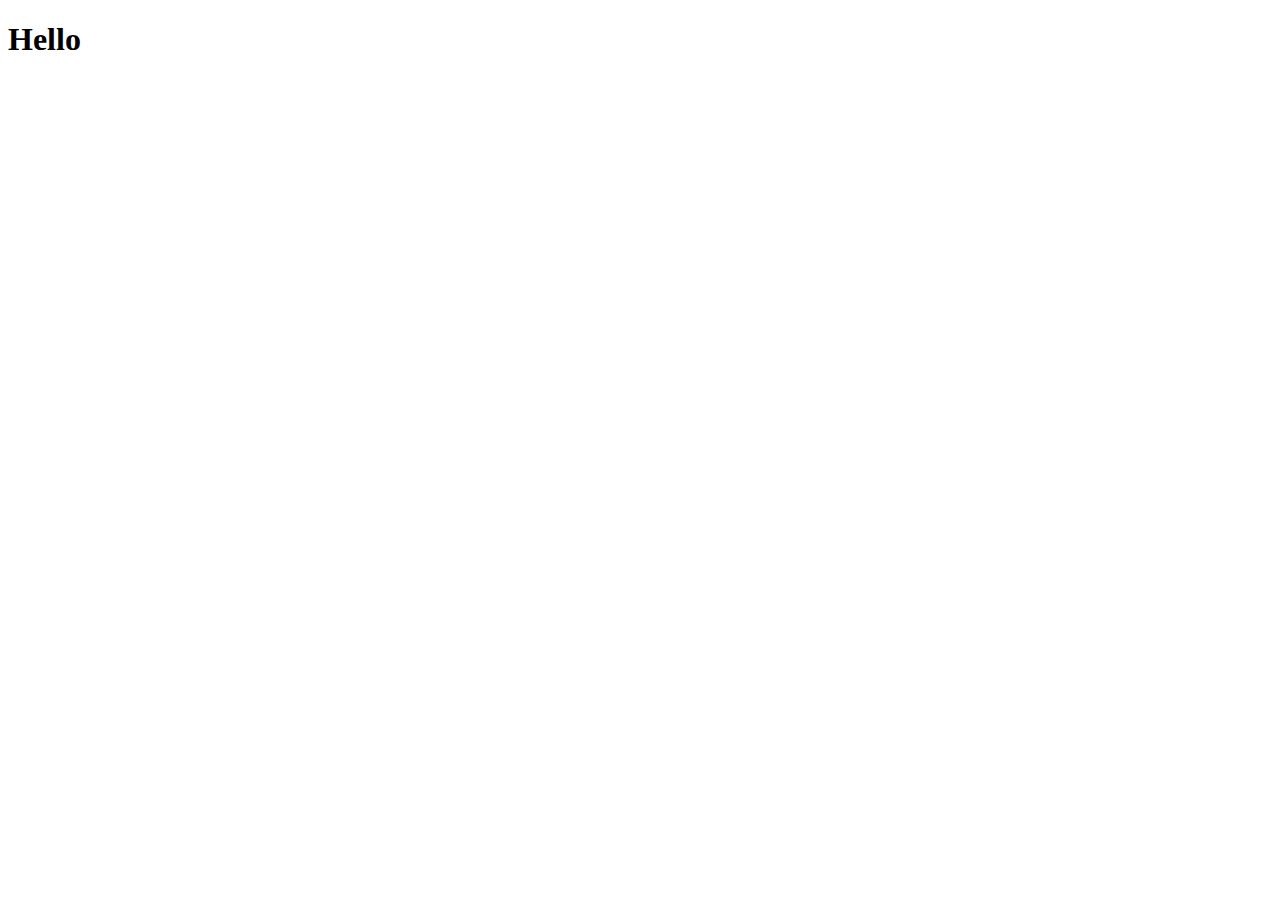
==== index.html @ e1eeb8ab "start project" ====
<!DOCTYPE html>
<html lang="en">
<head>
    <meta charset="UTF-8">
    <meta name="viewport" content="width=device-width, initial-scale=1.0">
    <title>Registration</title>
    <link rel="stylesheet" href="https://cdnjs.cloudflare.com/ajax/libs/modern-normalize/1.0.0/modern-normalize.min.css"
        integrity="sha512-ISS7cAi1PEhQ8jnbJpJZMd29NlhNj4AWYyLOSp2CE/CsHxTCu+r+t0D2yoJudVrd0/8fTVPUVDzY5Tvli75u/g=="
        crossorigin="anonymous" />
    <link
        href="https://fonts.googleapis.com/css2?family=Raleway:wght@700&family=Roboto:wght@400;500;700;900&display=swap"
        rel="stylesheet">
    <link rel="stylesheet" href="./css/main.min.css">
</head>
<body>
<h1>Hello</h1>
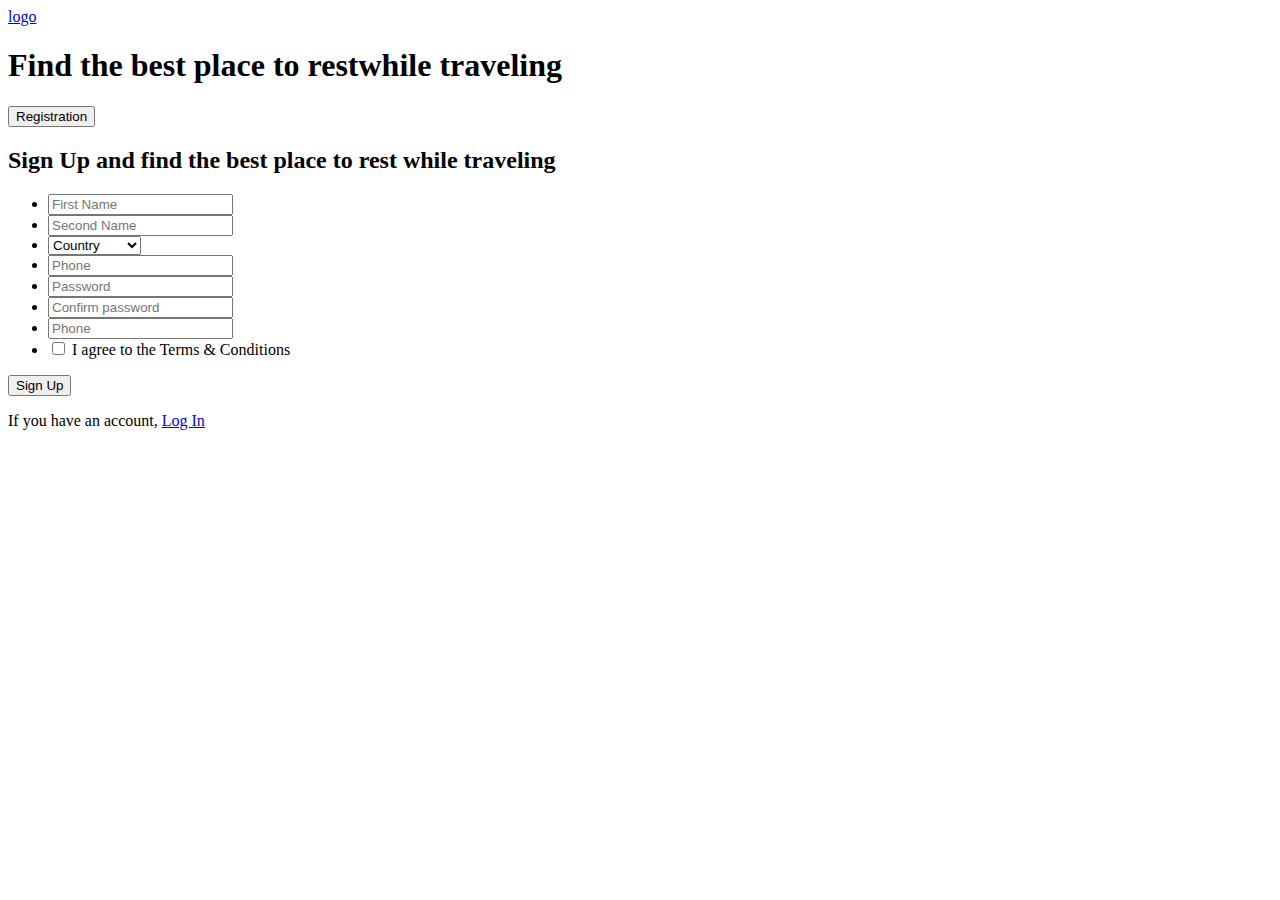
==== commit 16f6fd96: "ver.1 - html" ====
--- a/index.html
+++ b/index.html
@@ -1,16 +1,87 @@
 <!DOCTYPE html>
 <html lang="en">
-<head>
-    <meta charset="UTF-8">
-    <meta name="viewport" content="width=device-width, initial-scale=1.0">
+  <head>
+    <meta charset="UTF-8" />
+    <meta name="viewport" content="width=device-width, initial-scale=1.0" />
     <title>Registration</title>
-    <link rel="stylesheet" href="https://cdnjs.cloudflare.com/ajax/libs/modern-normalize/1.0.0/modern-normalize.min.css"
-        integrity="sha512-ISS7cAi1PEhQ8jnbJpJZMd29NlhNj4AWYyLOSp2CE/CsHxTCu+r+t0D2yoJudVrd0/8fTVPUVDzY5Tvli75u/g=="
-        crossorigin="anonymous" />
     <link
-        href="https://fonts.googleapis.com/css2?family=Raleway:wght@700&family=Roboto:wght@400;500;700;900&display=swap"
-        rel="stylesheet">
-    <link rel="stylesheet" href="./css/main.min.css">
-</head>
-<body>
-<h1>Hello</h1>+      rel="stylesheet"
+      href="https://cdnjs.cloudflare.com/ajax/libs/modern-normalize/1.0.0/modern-normalize.min.css"
+      integrity="sha512-ISS7cAi1PEhQ8jnbJpJZMd29NlhNj4AWYyLOSp2CE/CsHxTCu+r+t0D2yoJudVrd0/8fTVPUVDzY5Tvli75u/g=="
+      crossorigin="anonymous"
+    />
+    <link
+      href="https://fonts.googleapis.com/css2?family=Raleway:wght@700&family=Roboto:wght@400;500;700;900&display=swap"
+      rel="stylesheet"
+    />
+    <link rel="stylesheet" href="./css/main.min.css" />
+  </head>
+  <body>
+    <section class="section__welcome">
+      <div class="container__welcome">
+        <a class="welcome__logo link" href="./index.html">logo</a>
+        <h1>Find the <span class="span">best place to rest</span>while traveling</h1>
+        <button data-modal-open class="banner-button" type="button">Registration</button>
+      </div>
+    </section>
+    <section class="section__form">
+      <div class="container__form">
+        <h2><span class="span">Sign Up</span> and find the best place to rest while traveling</h2>
+        <form class="form" autocomplete="off">
+          <ul class="list form__list">
+            <li class="item form__item">
+              <label class="form__label" for="input-name"></label>
+              <input class="form__input" type="text" placeholder="First Name" id="input-text" name="title" />
+            </li>
+            <li class="item form__item">
+              <label class="form__label" for="input-name"></label>
+              <input class="form__input" type="text" placeholder="Second Name" id="input-text" name="title" />
+            </li>
+            <li class="item form__item">
+              <label class="form__label" for="input-select"></label>
+              <select id="form-category" class="form__input select" id="input-select" size="1" name="category">
+                <option class="select__option">Country</option>
+                <option class="select__option">Afghanistan</option>
+                <option class="select__option">Albania</option>
+                <option class="select__option">Algeria</option>
+                <option class="select__option">Andorra</option>
+
+              </select>
+            </li>
+            <li class="item form__item">
+              <label class="form__label" for="input-tel"></label>
+              <input class="form__input" type="tel" placeholder="Phone" for="input-tel" name="phone" />
+            </li>
+            <li class="item form__item">
+              <label class="form__label" for="input-password"></label>
+              <input class="form__input" type="password" placeholder="Password" for="input-password" name="password" />
+            </li>
+            <li class="item form__item">
+              <label class="form__label" for="input-password"></label>
+              <input
+                class="form__input"
+                type="password"
+                placeholder="Confirm password"
+                for="input-password"
+                name="password"
+              />
+            </li>
+            <li class="item form__item">
+              <label class="form__label" for="input-email"></label>
+              <input class="form__input" type="email" placeholder="Phone" for="input-email" name="email" />
+            </li>
+            <li class="item form__item">
+              <input class="form__input" type="checkbox" placeholder="Phone" for="input-checkbox" name="checkbox" />
+              <label class="form__label" for="input-checkbox">I agree to the Terms & Conditions</label>
+            </li>
+          </ul>
+          <button class="button-submit" type="submit" data-action="submit">Sign Up</button>
+        </form>
+        <p>
+          If you have an account,
+          <a class="header-logo link" href="./index.html">Log In</a>
+        </p>
+      </div>
+    </section>
+  </body>
+</html>
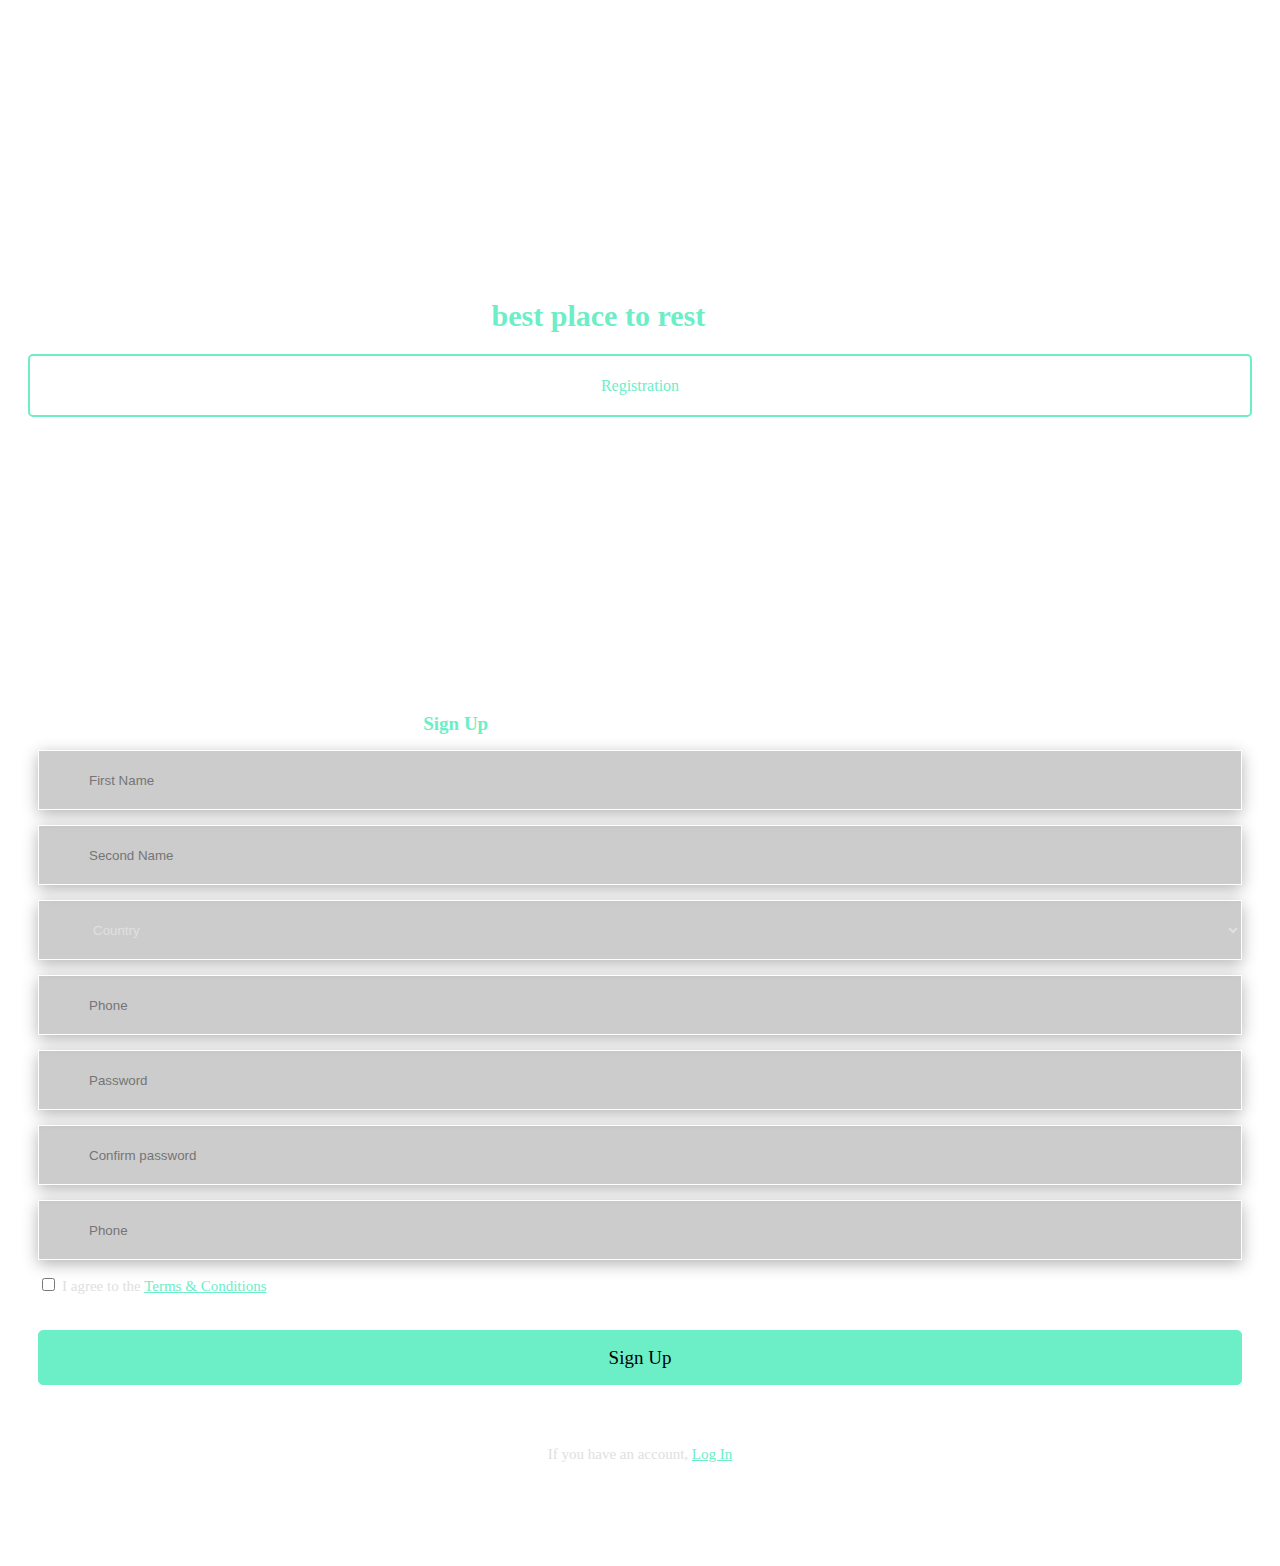
==== commit 17130bef: "ver.2.1 - CSS" ====
--- a/index.html
+++ b/index.html
@@ -10,76 +10,76 @@
       integrity="sha512-ISS7cAi1PEhQ8jnbJpJZMd29NlhNj4AWYyLOSp2CE/CsHxTCu+r+t0D2yoJudVrd0/8fTVPUVDzY5Tvli75u/g=="
       crossorigin="anonymous"
     />
-    <link
-      href="https://fonts.googleapis.com/css2?family=Raleway:wght@700&family=Roboto:wght@400;500;700;900&display=swap"
-      rel="stylesheet"
-    />
     <link rel="stylesheet" href="./css/main.min.css" />
+    <!-- <link rel="stylesheet" href="./css/main.css"> -->
   </head>
   <body>
-    <section class="section__welcome">
-      <div class="container__welcome">
-        <a class="welcome__logo link" href="./index.html">logo</a>
-        <h1>Find the <span class="span">best place to rest</span>while traveling</h1>
-        <button data-modal-open class="banner-button" type="button">Registration</button>
+    <section class="section section__registr">
+      <div class="container__registr">
+        <h1 class="registr__title">Find the <span class="span">best place to rest </span>while traveling</h1>
+        <div class="registr__button-box">
+        <button data-modal-open class="registr__button" type="button">Registration</button>
+        </div>
       </div>
     </section>
     <section class="section__form">
       <div class="container__form">
-        <h2><span class="span">Sign Up</span> and find the best place to rest while traveling</h2>
+        <h2 class="form__title"><span class="span">Sign Up</span> and find the best place to rest while traveling</h2>
         <form class="form" autocomplete="off">
           <ul class="list form__list">
-            <li class="item form__item">
-              <label class="form__label" for="input-name"></label>
-              <input class="form__input" type="text" placeholder="First Name" id="input-text" name="title" />
+            <li class="item form__first-name">
+              <label class="form__label" for="input-firstName"></label>
+              <input class="form__input" type="text" placeholder="First Name" id="input-firstName" name="title" />
             </li>
-            <li class="item form__item">
-              <label class="form__label" for="input-name"></label>
-              <input class="form__input" type="text" placeholder="Second Name" id="input-text" name="title" />
+            <li class="item form__second-name">
+              <label class="form__label" for="input-secondName"></label>
+              <input class="form__input" type="text" placeholder="Second Name" id="input-secondName" name="title" />
             </li>
-            <li class="item form__item">
+            <li class="item form__select">
               <label class="form__label" for="input-select"></label>
-              <select id="form-category" class="form__input select" id="input-select" size="1" name="category">
-                <option class="select__option">Country</option>
+              <select class="form__input select" id="input-select" size="1" name="category">
+                <option class="select__option main">Country</option>
                 <option class="select__option">Afghanistan</option>
                 <option class="select__option">Albania</option>
                 <option class="select__option">Algeria</option>
                 <option class="select__option">Andorra</option>
-
               </select>
             </li>
-            <li class="item form__item">
+            <li class="item form__tel">
               <label class="form__label" for="input-tel"></label>
-              <input class="form__input" type="tel" placeholder="Phone" for="input-tel" name="phone" />
+              <input class="form__input" type="tel" placeholder="Phone" id="input-tel" name="tel" />
             </li>
-            <li class="item form__item">
+            <li class="item form__pass">
               <label class="form__label" for="input-password"></label>
-              <input class="form__input" type="password" placeholder="Password" for="input-password" name="password" />
+              <input class="form__input" type="password" placeholder="Password" id="input-password" name="password" />
             </li>
-            <li class="item form__item">
-              <label class="form__label" for="input-password"></label>
+            <li class="item form__pass-confirm">
+              <label class="form__label" for="input-confirmPassword"></label>
               <input
                 class="form__input"
                 type="password"
                 placeholder="Confirm password"
-                for="input-password"
+                id="input-confirmPassword"
                 name="password"
               />
             </li>
-            <li class="item form__item">
+            <li class="item form__email">
               <label class="form__label" for="input-email"></label>
-              <input class="form__input" type="email" placeholder="Phone" for="input-email" name="email" />
+              <input class="form__input" type="email" placeholder="Phone" id="input-email" name="email" />
             </li>
-            <li class="item form__item">
-              <input class="form__input" type="checkbox" placeholder="Phone" for="input-checkbox" name="checkbox" />
-              <label class="form__label" for="input-checkbox">I agree to the Terms & Conditions</label>
+            <li class="item form__checkbox">
+              <input class="" type="checkbox" id="input-checkbox" name="checkbox" />
+              <label class="form__label text" for="input-checkbox"
+                >I agree to the <a class="link" href="">Terms & Conditions</a></label
+              >
             </li>
           </ul>
-          <button class="button-submit" type="submit" data-action="submit">Sign Up</button>
+<div class="form__button-box">
+          <button class="form__button" type="submit" data-action="submit">Sign Up</button>
+          </div>
         </form>
-        <p>
-          If you have an account,
-          <a class="header-logo link" href="./index.html">Log In</a>
+        <p class="text">
+          If you have an account, <a class="link" href="">Log In</a>
         </p>
       </div>
     </section>
--- a/css/main.min.css
+++ b/css/main.min.css
@@ -0,0 +1,2 @@
+html{box-sizing:border-box}*,*::before,*::after{box-sizing:inherit}.link{text-decoration:none}button{cursor:pointer}img{display:block;max-width:100%;height:auto}.list{list-style:none}@font-face{font-family:Rubik-Light;src:url(../../fonts/Rubik-Light.ttf)}@font-face{font-family:Rubik-Medium;src:url(../../fonts/Rubik-Medium.ttf)}.span{color:#6ceec7}.registr__title{color:#fff;font-family:Rubik-Medium;font-style:normal;font-size:30px;line-height:36px;text-align:center}.registr__button{color:#6ceec7;font-family:Rubik-Medium;font-style:normal;font-size:16px;line-height:19px;text-align:center}.form__title{color:#fff;font-family:Rubik-Medium;font-style:normal;font-size:19px;line-height:23px;text-align:center}.form__input{color:#e0e0e0}.form__button{color:#000;font-family:Rubik-Medium;font-style:normal;font-size:19px;line-height:23px;text-align:center}.text{color:#e0e0e0;font-family:Rubik-Light;font-style:normal;font-size:15px;line-height:18px;text-align:center}.section__registr{background-image:url(/img/img-bgs/bg-1.jpg);background-size:cover;padding-top:240px;padding-bottom:215px;padding-left:20px;padding-right:20px;margin:0px}.registr__title{margin-top:0;margin-bottom:20px;margin-left:5px;margin-right:5px}.registr__title::before{display:block;content:"";background-size:cover;background-image:url(/img/logo.svg);width:120px;height:30px;margin:auto;margin-bottom:20px}.registr__button-box{display:flex;justify-content:center}.registr__button{background-color:inherit;padding-top:20px;padding-bottom:20px;width:100%;justify-content:center;border:2px solid #6ceec7;box-sizing:border-box;border-radius:5px}.registr__button:hover,.registr__button:focus{background-color:#6ceec7;color:#000}.section__form{background-image:url(/img/img-bgs/bg-2.jpg);background-size:cover;padding-top:80px;padding-bottom:80px;padding-left:30px;padding-right:30px;margin:0px}.form__title{margin:0;margin-bottom:15px}.form__list{margin:0;padding:0}.item{margin-top:15px;margin-bottom:15px;display:block}.form__input{background:rgba(0,0,0,0.2);border:1px solid #ffffff;box-shadow:0px 4px 15px rgba(0,0,0,0.3);width:100%;height:60px;padding-left:50px}.select__option{background-color:#fff;color:#5e5e5e}.form__button-box{display:flex;justify-content:center;margin-top:35px;margin-bottom:60px}.form__button{width:100%;background:#6ceec7;border-radius:5px;padding-top:15px;padding-bottom:15px;border:1px solid #6ceec7;border-radius:5px}.form__button:hover,.form__button:focus{background-color:inherit;color:#6ceec7;border:1px solid #6ceec7;border-radius:5px}.footer-text{margin:0;padding:0}.link{color:#6ceec7;text-decoration:underline}.link:active{color:#6ceec7}.form__first-name::before{display:block;content:"";background-size:contain;width:20px;height:20px;position:absolute;margin-top:20px;margin-left:15px;background-image:url(/img/icons/first-name_icon.svg)}.form__second-name::before{display:block;content:"";background-size:contain;width:20px;height:20px;position:absolute;margin-top:20px;margin-left:15px;background-image:url(/img/icons/second-name_icon.svg)}.form__select::before{display:block;content:"";background-size:contain;width:20px;height:20px;position:absolute;margin-top:20px;margin-left:15px;background-image:url(/img/icons/country_icon.svg)}.form__tel::before{display:block;content:"";background-size:contain;width:20px;height:20px;position:absolute;margin-top:20px;margin-left:15px;background-image:url(/img/icons/phone_icon.svg)}.form__pass::before{display:block;content:"";background-size:contain;width:20px;height:20px;position:absolute;margin-top:20px;margin-left:15px;background-image:url(/img/icons/password_icon.svg)}.form__pass-confirm::before{display:block;content:"";background-size:contain;width:20px;height:20px;position:absolute;margin-top:20px;margin-left:15px;background-image:url(/img/icons/confirm-password_icon.svg)}.form__email::before{display:block;content:"";background-size:contain;width:20px;height:20px;position:absolute;margin-top:20px;margin-left:15px;background-image:url(/img/icons/email_icon.svg)}
+/*# sourceMappingURL=main.min.css.map */--- a/css/main.css
+++ b/css/main.css
@@ -0,0 +1,304 @@
+html {
+  box-sizing: border-box;
+}
+
+*,
+*::before,
+*::after {
+  box-sizing: inherit;
+}
+
+.link {
+  text-decoration: none;
+}
+
+button {
+  cursor: pointer;
+}
+
+img {
+  display: block;
+  max-width: 100%;
+  height: auto;
+}
+
+.list {
+  list-style: none;
+}
+
+@font-face {
+  font-family: Rubik-Light;
+  src: url(../../fonts/Rubik-Light.ttf);
+}
+
+@font-face {
+  font-family: Rubik-Medium;
+  src: url(../../fonts/Rubik-Medium.ttf);
+}
+
+.span {
+  color: #6ceec7;
+}
+
+.registr__title {
+  color: #ffffff;
+  font-family: Rubik-Medium;
+  font-style: normal;
+  font-size: 30px;
+  line-height: 36px;
+  text-align: center;
+}
+
+.registr__button {
+  color: #6ceec7;
+  font-family: Rubik-Medium;
+  font-style: normal;
+  font-size: 16px;
+  line-height: 19px;
+  text-align: center;
+}
+
+.form__title {
+  color: #ffffff;
+  font-family: Rubik-Medium;
+  font-style: normal;
+  font-size: 19px;
+  line-height: 23px;
+  text-align: center;
+}
+
+.form__input {
+  color: #e0e0e0;
+}
+
+.form__button {
+  color: #000000;
+  font-family: Rubik-Medium;
+  font-style: normal;
+  font-size: 19px;
+  line-height: 23px;
+  text-align: center;
+}
+
+.text {
+  color: #e0e0e0;
+  font-family: Rubik-Light;
+  font-style: normal;
+  font-size: 15px;
+  line-height: 18px;
+  text-align: center;
+}
+
+.section__registr {
+  background-image: url(/img/img-bgs/bg-1.jpg);
+  background-size: cover;
+  padding-top: 240px;
+  padding-bottom: 215px;
+  padding-left: 20px;
+  padding-right: 20px;
+  margin: 0px;
+}
+
+.registr__title {
+  margin-top: 0;
+  margin-bottom: 20px;
+  margin-left: 5px;
+  margin-right: 5px;
+}
+
+.registr__title::before {
+  display: block;
+  content: "";
+  background-size: cover;
+  background-image: url(/img/logo.svg);
+  width: 120px;
+  height: 30px;
+  margin: auto;
+  margin-bottom: 20px;
+}
+
+.registr__button-box {
+  display: flex;
+  justify-content: center;
+}
+
+.registr__button {
+  background-color: inherit;
+  padding-top: 20px;
+  padding-bottom: 20px;
+  width: 100%;
+  justify-content: center;
+  border: 2px solid #6ceec7;
+  box-sizing: border-box;
+  border-radius: 5px;
+}
+
+.registr__button:hover,
+.registr__button:focus {
+  background-color: #6ceec7;
+  color: #000000;
+}
+
+.section__form {
+  background-image: url(/img/img-bgs/bg-2.jpg);
+  background-size: cover;
+  padding-top: 80px;
+  padding-bottom: 80px;
+  padding-left: 30px;
+  padding-right: 30px;
+  margin: 0px;
+}
+
+.form__title {
+  margin: 0;
+  margin-bottom: 15px;
+}
+
+.form__list {
+  margin: 0;
+  padding: 0;
+}
+
+.item {
+  margin-top: 15px;
+  margin-bottom: 15px;
+  display: block;
+}
+
+.form__input {
+  background: rgba(0, 0, 0, 0.2);
+  border: 1px solid #ffffff;
+  box-shadow: 0px 4px 15px rgba(0, 0, 0, 0.3);
+  width: 100%;
+  height: 60px;
+  padding-left: 50px;
+}
+
+.select__option {
+  background-color: #ffffff;
+  color: #5e5e5e;
+}
+
+.form__button-box {
+  display: flex;
+  justify-content: center;
+  margin-top: 35px;
+  margin-bottom: 60px;
+}
+
+.form__button {
+  width: 100%;
+  background: #6ceec7;
+  border-radius: 5px;
+  padding-top: 15px;
+  padding-bottom: 15px;
+  border: 1px solid #6ceec7;
+  border-radius: 5px;
+}
+
+.form__button:hover,
+.form__button:focus {
+  background-color: inherit;
+  color: #6ceec7;
+  border: 1px solid #6ceec7;
+  border-radius: 5px;
+}
+
+.footer-text {
+  margin: 0;
+  padding: 0;
+}
+
+.link {
+  color: #6ceec7;
+  text-decoration: underline;
+}
+
+.link:active {
+  color: #6ceec7;
+}
+
+.form__first-name::before {
+  display: block;
+  content: "";
+  background-size: contain;
+  width: 20px;
+  height: 20px;
+  position: absolute;
+  margin-top: 20px;
+  margin-left: 15px;
+  background-image: url(/img/icons/first-name_icon.svg);
+}
+
+.form__second-name::before {
+  display: block;
+  content: "";
+  background-size: contain;
+  width: 20px;
+  height: 20px;
+  position: absolute;
+  margin-top: 20px;
+  margin-left: 15px;
+  background-image: url(/img/icons/second-name_icon.svg);
+}
+
+.form__select::before {
+  display: block;
+  content: "";
+  background-size: contain;
+  width: 20px;
+  height: 20px;
+  position: absolute;
+  margin-top: 20px;
+  margin-left: 15px;
+  background-image: url(/img/icons/country_icon.svg);
+}
+
+.form__tel::before {
+  display: block;
+  content: "";
+  background-size: contain;
+  width: 20px;
+  height: 20px;
+  position: absolute;
+  margin-top: 20px;
+  margin-left: 15px;
+  background-image: url(/img/icons/phone_icon.svg);
+}
+
+.form__pass::before {
+  display: block;
+  content: "";
+  background-size: contain;
+  width: 20px;
+  height: 20px;
+  position: absolute;
+  margin-top: 20px;
+  margin-left: 15px;
+  background-image: url(/img/icons/password_icon.svg);
+}
+
+.form__pass-confirm::before {
+  display: block;
+  content: "";
+  background-size: contain;
+  width: 20px;
+  height: 20px;
+  position: absolute;
+  margin-top: 20px;
+  margin-left: 15px;
+  background-image: url(/img/icons/confirm-password_icon.svg);
+}
+
+.form__email::before {
+  display: block;
+  content: "";
+  background-size: contain;
+  width: 20px;
+  height: 20px;
+  position: absolute;
+  margin-top: 20px;
+  margin-left: 15px;
+  background-image: url(/img/icons/email_icon.svg);
+}
+/*# sourceMappingURL=main.css.map */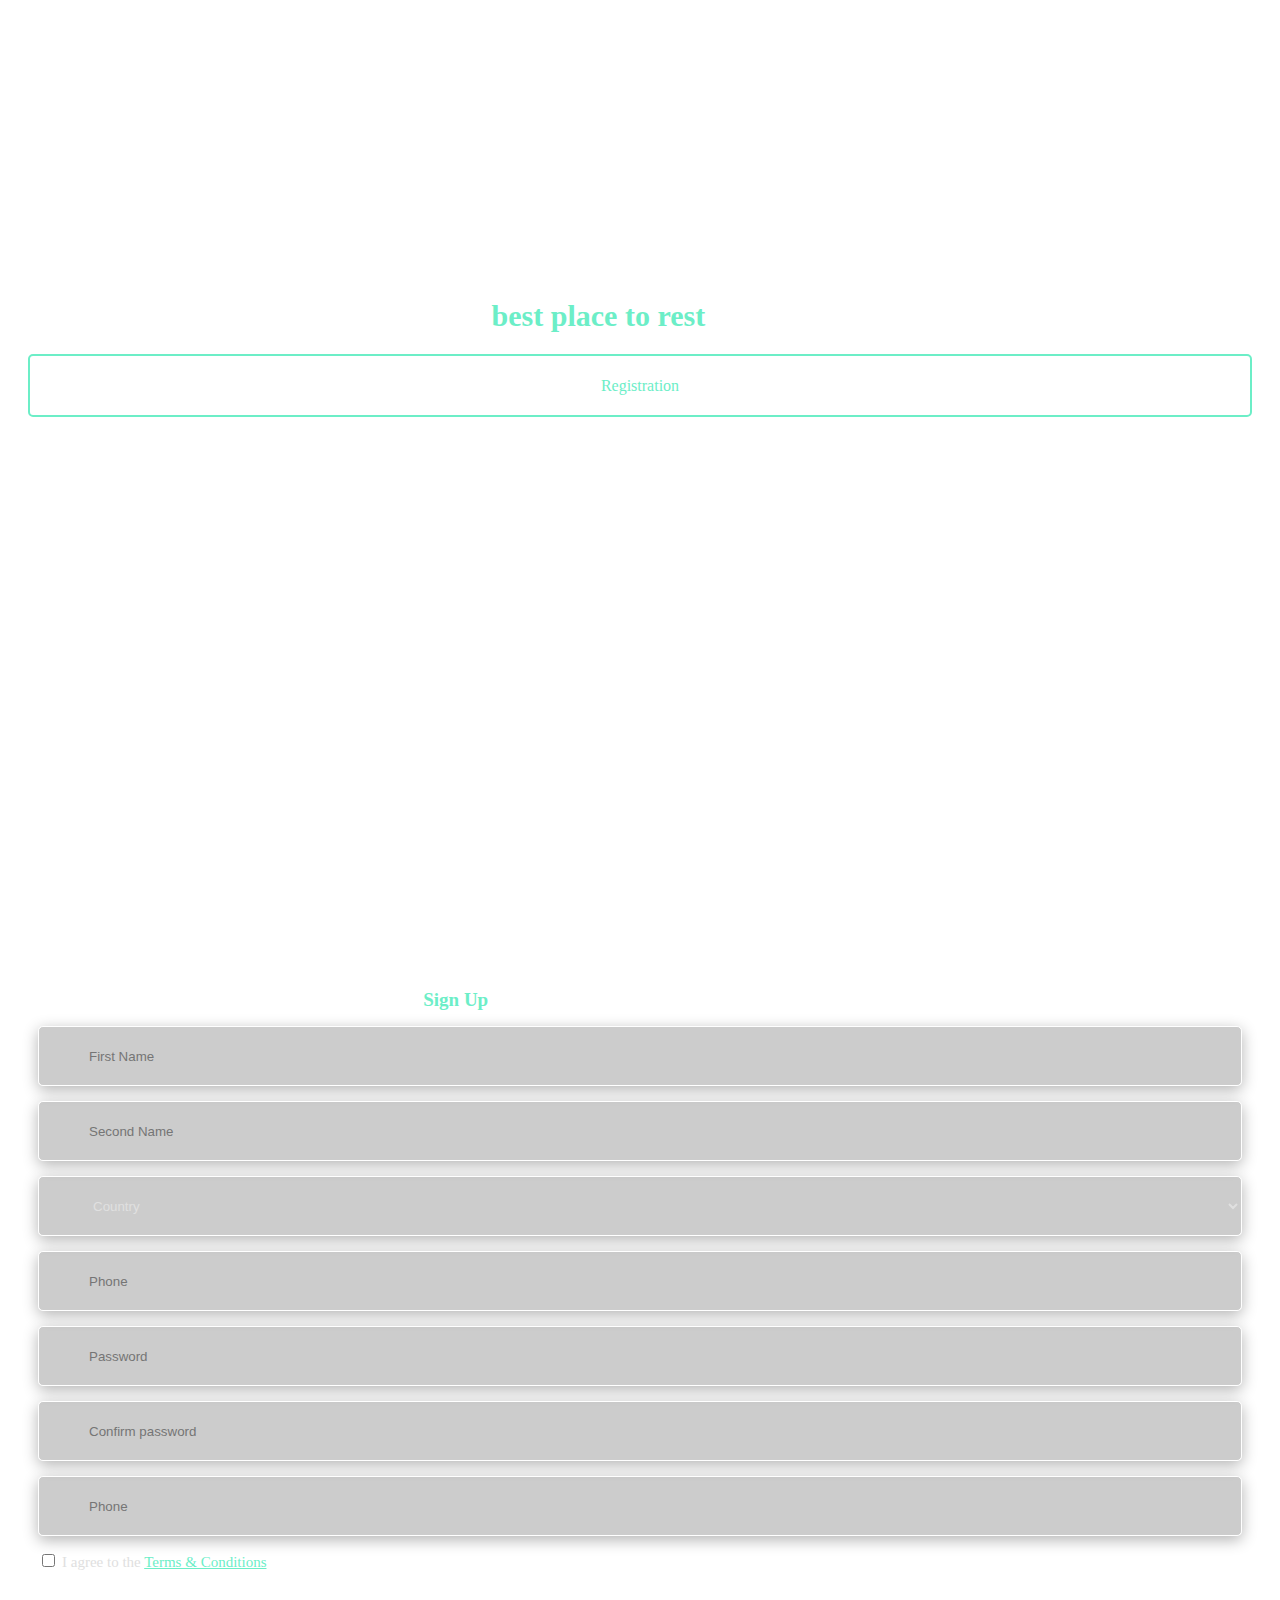
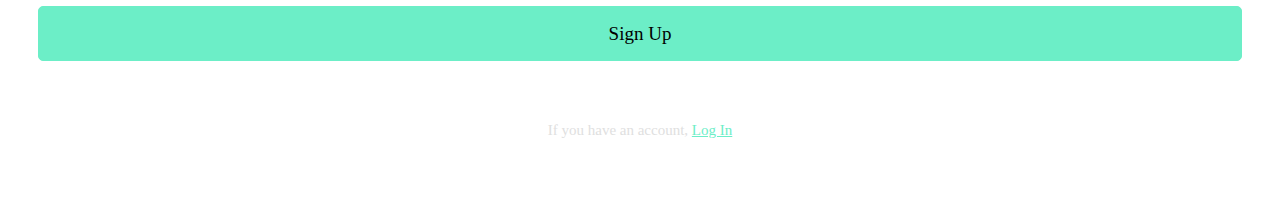
==== commit e13e630e: "ver.2.3 - CSS" ====
--- a/index.html
+++ b/index.html
@@ -83,5 +83,12 @@
         </p>
       </div>
     </section>
+<div class="container">
+  <div class="box"></div>
+  <div class="box"></div>
+  <div class="box"></div>
+</div>
+
+
   </body>
 </html>
--- a/css/main.min.css
+++ b/css/main.min.css
@@ -1,2 +1,2 @@
-html{box-sizing:border-box}*,*::before,*::after{box-sizing:inherit}.link{text-decoration:none}button{cursor:pointer}img{display:block;max-width:100%;height:auto}.list{list-style:none}@font-face{font-family:Rubik-Light;src:url(../../fonts/Rubik-Light.ttf)}@font-face{font-family:Rubik-Medium;src:url(../../fonts/Rubik-Medium.ttf)}.span{color:#6ceec7}.registr__title{color:#fff;font-family:Rubik-Medium;font-style:normal;font-size:30px;line-height:36px;text-align:center}.registr__button{color:#6ceec7;font-family:Rubik-Medium;font-style:normal;font-size:16px;line-height:19px;text-align:center}.form__title{color:#fff;font-family:Rubik-Medium;font-style:normal;font-size:19px;line-height:23px;text-align:center}.form__input{color:#e0e0e0}.form__button{color:#000;font-family:Rubik-Medium;font-style:normal;font-size:19px;line-height:23px;text-align:center}.text{color:#e0e0e0;font-family:Rubik-Light;font-style:normal;font-size:15px;line-height:18px;text-align:center}.section__registr{background-image:url(/img/img-bgs/bg-1.jpg);background-size:cover;padding-top:240px;padding-bottom:215px;padding-left:20px;padding-right:20px;margin:0px}.registr__title{margin-top:0;margin-bottom:20px;margin-left:5px;margin-right:5px}.registr__title::before{display:block;content:"";background-size:cover;background-image:url(/img/logo.svg);width:120px;height:30px;margin:auto;margin-bottom:20px}.registr__button-box{display:flex;justify-content:center}.registr__button{background-color:inherit;padding-top:20px;padding-bottom:20px;width:100%;justify-content:center;border:2px solid #6ceec7;box-sizing:border-box;border-radius:5px}.registr__button:hover,.registr__button:focus{background-color:#6ceec7;color:#000}.section__form{background-image:url(/img/img-bgs/bg-2.jpg);background-size:cover;padding-top:80px;padding-bottom:80px;padding-left:30px;padding-right:30px;margin:0px}.form__title{margin:0;margin-bottom:15px}.form__list{margin:0;padding:0}.item{margin-top:15px;margin-bottom:15px;display:block}.form__input{background:rgba(0,0,0,0.2);border:1px solid #ffffff;box-shadow:0px 4px 15px rgba(0,0,0,0.3);width:100%;height:60px;padding-left:50px}.select__option{background-color:#fff;color:#5e5e5e}.form__button-box{display:flex;justify-content:center;margin-top:35px;margin-bottom:60px}.form__button{width:100%;background:#6ceec7;border-radius:5px;padding-top:15px;padding-bottom:15px;border:1px solid #6ceec7;border-radius:5px}.form__button:hover,.form__button:focus{background-color:inherit;color:#6ceec7;border:1px solid #6ceec7;border-radius:5px}.footer-text{margin:0;padding:0}.link{color:#6ceec7;text-decoration:underline}.link:active{color:#6ceec7}.form__first-name::before{display:block;content:"";background-size:contain;width:20px;height:20px;position:absolute;margin-top:20px;margin-left:15px;background-image:url(/img/icons/first-name_icon.svg)}.form__second-name::before{display:block;content:"";background-size:contain;width:20px;height:20px;position:absolute;margin-top:20px;margin-left:15px;background-image:url(/img/icons/second-name_icon.svg)}.form__select::before{display:block;content:"";background-size:contain;width:20px;height:20px;position:absolute;margin-top:20px;margin-left:15px;background-image:url(/img/icons/country_icon.svg)}.form__tel::before{display:block;content:"";background-size:contain;width:20px;height:20px;position:absolute;margin-top:20px;margin-left:15px;background-image:url(/img/icons/phone_icon.svg)}.form__pass::before{display:block;content:"";background-size:contain;width:20px;height:20px;position:absolute;margin-top:20px;margin-left:15px;background-image:url(/img/icons/password_icon.svg)}.form__pass-confirm::before{display:block;content:"";background-size:contain;width:20px;height:20px;position:absolute;margin-top:20px;margin-left:15px;background-image:url(/img/icons/confirm-password_icon.svg)}.form__email::before{display:block;content:"";background-size:contain;width:20px;height:20px;position:absolute;margin-top:20px;margin-left:15px;background-image:url(/img/icons/email_icon.svg)}
+html{box-sizing:border-box}*,*::before,*::after{box-sizing:inherit}.link{text-decoration:none}button{cursor:pointer}img{display:block;max-width:100%;height:auto}.list{list-style:none}@font-face{font-family:Rubik-Light;src:url(../../fonts/Rubik-Light.ttf)}@font-face{font-family:Rubik-Medium;src:url(../../fonts/Rubik-Medium.ttf)}.span{color:#6ceec7}.registr__title{color:#fff;font-family:Rubik-Medium;font-style:normal;font-size:30px;line-height:36px;text-align:center}.registr__button{color:#6ceec7;font-family:Rubik-Medium;font-style:normal;font-size:16px;line-height:19px;text-align:center}.form__title{color:#fff;font-family:Rubik-Medium;font-style:normal;font-size:19px;line-height:23px;text-align:center}.form__input{color:#e0e0e0}.form__button{color:#000;font-family:Rubik-Medium;font-style:normal;font-size:19px;line-height:23px;text-align:center}.text{color:#e0e0e0;font-family:Rubik-Light;font-style:normal;font-size:15px;line-height:18px;text-align:center}.section__registr{background-image:url(/img/img-bgs/bg-1.jpg);background-size:cover;height:100vh;padding-top:240px;padding-bottom:215px;padding-left:20px;padding-right:20px;margin:0px}@media screen and (min-width: 361px) and (max-width: 575px){.section__registr{padding-top:285px}}.registr__title{margin-top:0;margin-bottom:20px;margin-left:5px;margin-right:5px}.registr__title::before{display:block;content:"";background-size:cover;background-image:url(/img/logo.svg);width:120px;height:30px;margin:auto;margin-bottom:20px}.registr__button-box{display:flex;justify-content:center}.registr__button{background-color:inherit;padding-top:20px;padding-bottom:20px;width:100%;justify-content:center;border:2px solid #6ceec7;box-sizing:border-box;border-radius:5px;transition-property:background-color, color;transition-duration:300ms;transition-timing-function:cubic-bezier(0.4, 0, 0.2, 1)}.registr__button:hover,.registr__button:focus{background-color:#6ceec7;color:#000;transition-property:background-color, color;transition-duration:300ms;transition-timing-function:cubic-bezier(0.4, 0, 0.2, 1)}.section__form{background-image:url(/img/img-bgs/bg-2.jpg);background-size:cover;padding-top:80px;padding-bottom:80px;padding-left:30px;padding-right:30px;margin:0px;height:100vh}.form__title{margin:0;margin-bottom:15px}.form__list{margin:0;padding:0}.item{margin-top:15px;margin-bottom:15px;display:block}.form__input{background:rgba(0,0,0,0.2);border:1px solid #ffffff;border-radius:5px;box-shadow:0px 4px 15px rgba(0,0,0,0.3);width:100%;height:60px;padding-left:50px}.form__input:hover{border-color:#6ceec7}.form__input::placeholder{text-overflow:ellipsis}.select__option{background-color:#fff;color:#5e5e5e}.form__button-box{display:flex;justify-content:center;margin-top:35px;margin-bottom:60px}.form__button{width:100%;background:#6ceec7;border-radius:5px;padding-top:15px;padding-bottom:15px;border:1px solid #6ceec7;border-radius:5px;transition-property:background-color, color;transition-duration:300ms;transition-timing-function:cubic-bezier(0.4, 0, 0.2, 1)}.form__button:hover,.form__button:focus{background-color:inherit;color:#6ceec7;border:1px solid #6ceec7;border-radius:5px;transition-property:background-color, color;transition-duration:300ms;transition-timing-function:cubic-bezier(0.4, 0, 0.2, 1)}.footer-text{margin:0;padding:0}.link{color:#6ceec7;text-decoration:underline}.link:active{color:#6ceec7}.form__first-name::before{display:block;content:"";background-size:contain;width:20px;height:20px;position:absolute;margin-top:20px;margin-left:15px;background-image:url(/img/icons/first-name_icon.svg)}.form__second-name::before{display:block;content:"";background-size:contain;width:20px;height:20px;position:absolute;margin-top:20px;margin-left:15px;background-image:url(/img/icons/second-name_icon.svg)}.form__select::before{display:block;content:"";background-size:contain;width:20px;height:20px;position:absolute;margin-top:20px;margin-left:15px;background-image:url(/img/icons/country_icon.svg)}.form__tel::before{display:block;content:"";background-size:contain;width:20px;height:20px;position:absolute;margin-top:20px;margin-left:15px;background-image:url(/img/icons/phone_icon.svg)}.form__pass::before{display:block;content:"";background-size:contain;width:20px;height:20px;position:absolute;margin-top:20px;margin-left:15px;background-image:url(/img/icons/password_icon.svg)}.form__pass-confirm::before{display:block;content:"";background-size:contain;width:20px;height:20px;position:absolute;margin-top:20px;margin-left:15px;background-image:url(/img/icons/confirm-password_icon.svg)}.form__email::before{display:block;content:"";background-size:contain;width:20px;height:20px;position:absolute;margin-top:20px;margin-left:15px;background-image:url(/img/icons/email_icon.svg)}
 /*# sourceMappingURL=main.min.css.map */--- a/css/main.css
+++ b/css/main.css
@@ -92,11 +92,18 @@
 .section__registr {
   background-image: url(/img/img-bgs/bg-1.jpg);
   background-size: cover;
+  height: 100vh;
   padding-top: 240px;
   padding-bottom: 215px;
   padding-left: 20px;
   padding-right: 20px;
   margin: 0px;
+}
+
+@media screen and (min-width: 361px) and (max-width: 575px) {
+  .section__registr {
+    padding-top: 285px;
+  }
 }
 
 .registr__title {
@@ -131,12 +138,18 @@
   border: 2px solid #6ceec7;
   box-sizing: border-box;
   border-radius: 5px;
+  transition-property: background-color, color;
+  transition-duration: 300ms;
+  transition-timing-function: cubic-bezier(0.4, 0, 0.2, 1);
 }
 
 .registr__button:hover,
 .registr__button:focus {
   background-color: #6ceec7;
   color: #000000;
+  transition-property: background-color, color;
+  transition-duration: 300ms;
+  transition-timing-function: cubic-bezier(0.4, 0, 0.2, 1);
 }
 
 .section__form {
@@ -147,6 +160,7 @@
   padding-left: 30px;
   padding-right: 30px;
   margin: 0px;
+  height: 100vh;
 }
 
 .form__title {
@@ -168,10 +182,19 @@
 .form__input {
   background: rgba(0, 0, 0, 0.2);
   border: 1px solid #ffffff;
+  border-radius: 5px;
   box-shadow: 0px 4px 15px rgba(0, 0, 0, 0.3);
   width: 100%;
   height: 60px;
   padding-left: 50px;
+}
+
+.form__input:hover {
+  border-color: #6ceec7;
+}
+
+.form__input::placeholder {
+  text-overflow: ellipsis;
 }
 
 .select__option {
@@ -194,6 +217,9 @@
   padding-bottom: 15px;
   border: 1px solid #6ceec7;
   border-radius: 5px;
+  transition-property: background-color, color;
+  transition-duration: 300ms;
+  transition-timing-function: cubic-bezier(0.4, 0, 0.2, 1);
 }
 
 .form__button:hover,
@@ -202,6 +228,9 @@
   color: #6ceec7;
   border: 1px solid #6ceec7;
   border-radius: 5px;
+  transition-property: background-color, color;
+  transition-duration: 300ms;
+  transition-timing-function: cubic-bezier(0.4, 0, 0.2, 1);
 }
 
 .footer-text {
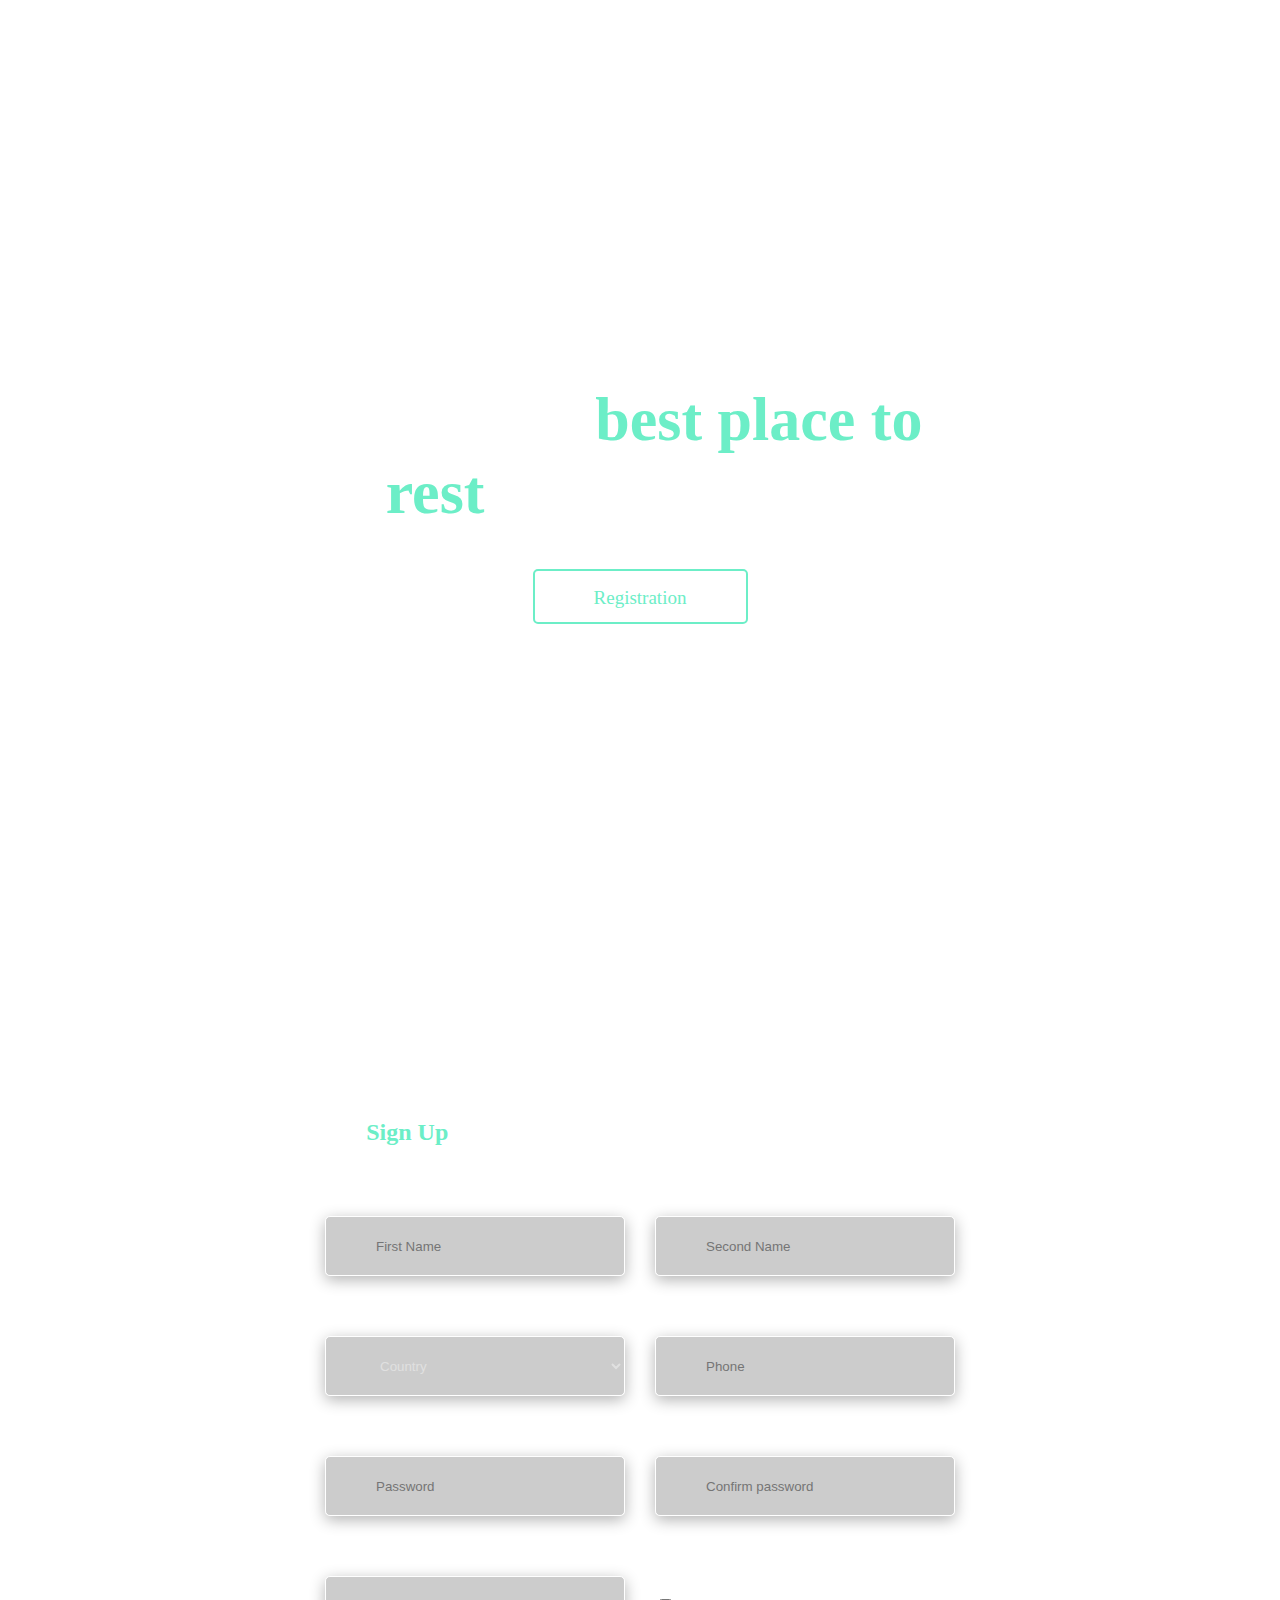
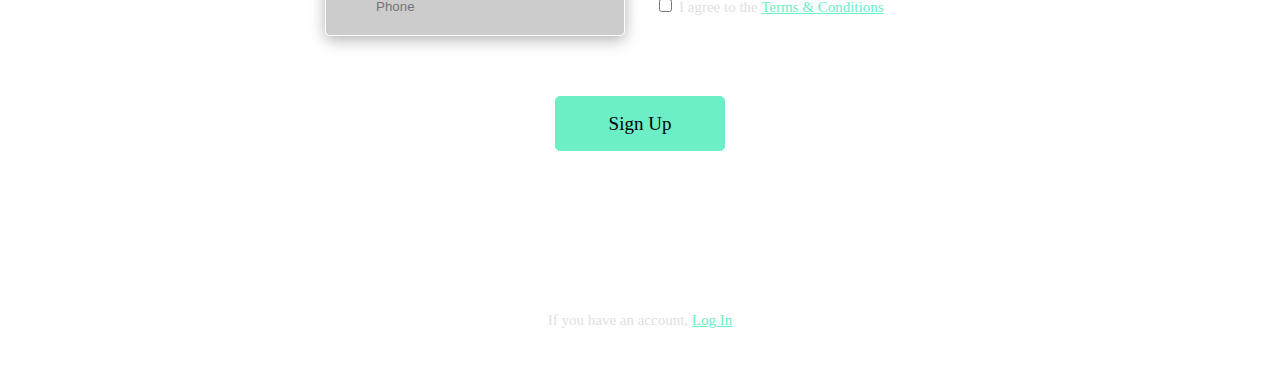
==== commit ca91ff11: "ver.2.4 - adaptive" ====
--- a/index.html
+++ b/index.html
@@ -11,7 +11,6 @@
       crossorigin="anonymous"
     />
     <link rel="stylesheet" href="./css/main.min.css" />
-    <!-- <link rel="stylesheet" href="./css/main.css"> -->
   </head>
   <body>
     <section class="section section__registr">
@@ -25,6 +24,7 @@
     <section class="section__form">
       <div class="container__form">
         <h2 class="form__title"><span class="span">Sign Up</span> and find the best place to rest while traveling</h2>
+        <div class="form__box">
         <form class="form" autocomplete="off">
           <ul class="list form__list">
             <li class="item form__first-name">
@@ -68,7 +68,7 @@
               <input class="form__input" type="email" placeholder="Phone" id="input-email" name="email" />
             </li>
             <li class="item form__checkbox">
-              <input class="" type="checkbox" id="input-checkbox" name="checkbox" />
+              <input class="form__input-checkbox" type="checkbox" id="input-checkbox" name="checkbox" />
               <label class="form__label text" for="input-checkbox"
                 >I agree to the <a class="link" href="">Terms & Conditions</a></label
               >
@@ -78,6 +78,7 @@
           <button class="form__button" type="submit" data-action="submit">Sign Up</button>
           </div>
         </form>
+        </div>
         <p class="text">
           If you have an account, <a class="link" href="">Log In</a>
         </p>
--- a/css/main.min.css
+++ b/css/main.min.css
@@ -1,2 +1,2 @@
-html{box-sizing:border-box}*,*::before,*::after{box-sizing:inherit}.link{text-decoration:none}button{cursor:pointer}img{display:block;max-width:100%;height:auto}.list{list-style:none}@font-face{font-family:Rubik-Light;src:url(../../fonts/Rubik-Light.ttf)}@font-face{font-family:Rubik-Medium;src:url(../../fonts/Rubik-Medium.ttf)}.span{color:#6ceec7}.registr__title{color:#fff;font-family:Rubik-Medium;font-style:normal;font-size:30px;line-height:36px;text-align:center}.registr__button{color:#6ceec7;font-family:Rubik-Medium;font-style:normal;font-size:16px;line-height:19px;text-align:center}.form__title{color:#fff;font-family:Rubik-Medium;font-style:normal;font-size:19px;line-height:23px;text-align:center}.form__input{color:#e0e0e0}.form__button{color:#000;font-family:Rubik-Medium;font-style:normal;font-size:19px;line-height:23px;text-align:center}.text{color:#e0e0e0;font-family:Rubik-Light;font-style:normal;font-size:15px;line-height:18px;text-align:center}.section__registr{background-image:url(/img/img-bgs/bg-1.jpg);background-size:cover;height:100vh;padding-top:240px;padding-bottom:215px;padding-left:20px;padding-right:20px;margin:0px}@media screen and (min-width: 361px) and (max-width: 575px){.section__registr{padding-top:285px}}.registr__title{margin-top:0;margin-bottom:20px;margin-left:5px;margin-right:5px}.registr__title::before{display:block;content:"";background-size:cover;background-image:url(/img/logo.svg);width:120px;height:30px;margin:auto;margin-bottom:20px}.registr__button-box{display:flex;justify-content:center}.registr__button{background-color:inherit;padding-top:20px;padding-bottom:20px;width:100%;justify-content:center;border:2px solid #6ceec7;box-sizing:border-box;border-radius:5px;transition-property:background-color, color;transition-duration:300ms;transition-timing-function:cubic-bezier(0.4, 0, 0.2, 1)}.registr__button:hover,.registr__button:focus{background-color:#6ceec7;color:#000;transition-property:background-color, color;transition-duration:300ms;transition-timing-function:cubic-bezier(0.4, 0, 0.2, 1)}.section__form{background-image:url(/img/img-bgs/bg-2.jpg);background-size:cover;padding-top:80px;padding-bottom:80px;padding-left:30px;padding-right:30px;margin:0px;height:100vh}.form__title{margin:0;margin-bottom:15px}.form__list{margin:0;padding:0}.item{margin-top:15px;margin-bottom:15px;display:block}.form__input{background:rgba(0,0,0,0.2);border:1px solid #ffffff;border-radius:5px;box-shadow:0px 4px 15px rgba(0,0,0,0.3);width:100%;height:60px;padding-left:50px}.form__input:hover{border-color:#6ceec7}.form__input::placeholder{text-overflow:ellipsis}.select__option{background-color:#fff;color:#5e5e5e}.form__button-box{display:flex;justify-content:center;margin-top:35px;margin-bottom:60px}.form__button{width:100%;background:#6ceec7;border-radius:5px;padding-top:15px;padding-bottom:15px;border:1px solid #6ceec7;border-radius:5px;transition-property:background-color, color;transition-duration:300ms;transition-timing-function:cubic-bezier(0.4, 0, 0.2, 1)}.form__button:hover,.form__button:focus{background-color:inherit;color:#6ceec7;border:1px solid #6ceec7;border-radius:5px;transition-property:background-color, color;transition-duration:300ms;transition-timing-function:cubic-bezier(0.4, 0, 0.2, 1)}.footer-text{margin:0;padding:0}.link{color:#6ceec7;text-decoration:underline}.link:active{color:#6ceec7}.form__first-name::before{display:block;content:"";background-size:contain;width:20px;height:20px;position:absolute;margin-top:20px;margin-left:15px;background-image:url(/img/icons/first-name_icon.svg)}.form__second-name::before{display:block;content:"";background-size:contain;width:20px;height:20px;position:absolute;margin-top:20px;margin-left:15px;background-image:url(/img/icons/second-name_icon.svg)}.form__select::before{display:block;content:"";background-size:contain;width:20px;height:20px;position:absolute;margin-top:20px;margin-left:15px;background-image:url(/img/icons/country_icon.svg)}.form__tel::before{display:block;content:"";background-size:contain;width:20px;height:20px;position:absolute;margin-top:20px;margin-left:15px;background-image:url(/img/icons/phone_icon.svg)}.form__pass::before{display:block;content:"";background-size:contain;width:20px;height:20px;position:absolute;margin-top:20px;margin-left:15px;background-image:url(/img/icons/password_icon.svg)}.form__pass-confirm::before{display:block;content:"";background-size:contain;width:20px;height:20px;position:absolute;margin-top:20px;margin-left:15px;background-image:url(/img/icons/confirm-password_icon.svg)}.form__email::before{display:block;content:"";background-size:contain;width:20px;height:20px;position:absolute;margin-top:20px;margin-left:15px;background-image:url(/img/icons/email_icon.svg)}
+html{box-sizing:border-box}*,*::before,*::after{box-sizing:inherit}button{cursor:pointer}img{display:block;max-width:100%;height:auto}.link{text-decoration:none}.list{list-style:none}@font-face{font-family:Rubik-Light;src:url(../../fonts/Rubik-Light.ttf)}@font-face{font-family:Rubik-Medium;src:url(../../fonts/Rubik-Medium.ttf)}.span{color:#6ceec7}.registr__title{color:#fff;font-family:Rubik-Medium;font-style:normal;font-size:30px;line-height:36px;text-align:center}@media screen and (min-width: 576px){.registr__title{font-size:62px;line-height:73px}}.registr__button{color:#6ceec7;font-family:Rubik-Medium;font-style:normal;font-size:16px;line-height:19px;text-align:center}@media screen and (min-width: 576px){.registr__button{font-size:19px;line-height:23px}}.form__title{color:#fff;font-family:Rubik-Medium;font-style:normal;font-size:19px;line-height:23px;text-align:center}@media screen and (min-width: 576px){.form__title{font-size:24px;line-height:28px}}.form__input{color:#e0e0e0}.form__button{color:#000;font-family:Rubik-Medium;font-style:normal;font-size:19px;line-height:23px;text-align:center}.text{color:#e0e0e0;font-family:Rubik-Light;font-style:normal;font-size:15px;line-height:18px;text-align:center}.section__registr{background-image:url(/img/img-bgs/bg-1.jpg);background-size:cover;height:100vh;padding-top:240px;padding-bottom:215px;padding-left:20px;padding-right:20px;margin:0px}@media screen and (min-width: 576px){.section__registr{padding-top:285px;padding-bottom:285px}}.registr__title{margin-top:0;margin-bottom:20px;margin-left:5px;margin-right:5px}@media screen and (min-width: 576px){.registr__title{margin-bottom:40px;max-width:650px;margin-right:auto;margin-left:auto}}.registr__title::before{display:block;content:"";background-size:cover;background-image:url(/img/logo.svg);width:120px;height:30px;margin:auto;margin-bottom:20px}@media screen and (min-width: 576px){.registr__title::before{width:190px;height:50px;margin-bottom:40px}}.registr__button-box{display:flex;justify-content:center}.registr__button{background-color:inherit;padding-top:15px;padding-bottom:15px;width:100%;justify-content:center;border:2px solid #6ceec7;box-sizing:border-box;border-radius:5px;transition-property:background-color, color;transition-duration:300ms;transition-timing-function:cubic-bezier(0.4, 0, 0.2, 1)}@media screen and (min-width: 576px){.registr__button{width:215px;height:55px}}.registr__button:hover,.registr__button:focus{background-color:#6ceec7;color:#000;transition-property:background-color, color;transition-duration:300ms;transition-timing-function:cubic-bezier(0.4, 0, 0.2, 1)}.section__form{background-image:url(/img/img-bgs/bg-2.jpg);background-size:cover;padding-top:100px;padding-bottom:80px;padding-left:15px;padding-right:15px;margin:0px}@media screen and (min-width: 576px){.section__form{padding-top:210px;padding-bottom:15px}}.form__title{margin:0;margin-bottom:30px}@media screen and (min-width: 576px){.form__title{margin-bottom:40px}}@media screen and (min-width: 576px){.form__box{min-width:546px;max-width:630px;margin:auto}}.form__list{margin:0;padding:0}@media screen and (min-width: 576px){.form__list{display:flex;justify-content:space-between;flex-wrap:wrap;align-items:center}}.item{margin-top:30px;margin-bottom:30px}@media screen and (min-width: 576px){.item{flex-basis:calc(100% / 2 - 15px)}}.form__input{background:rgba(0,0,0,0.2);border:1px solid #ffffff;border-radius:5px;box-shadow:0px 4px 15px rgba(0,0,0,0.3);width:100%;height:60px;padding-left:50px}.form__input:hover{border-color:#6ceec7}.form__input::placeholder{text-overflow:ellipsis}.select__option{background-color:#fff;color:#5e5e5e}.form__button-box{display:flex;justify-content:center;margin-top:50px;margin-bottom:60px}@media screen and (min-width: 576px){.form__button-box{margin-top:30px;margin-bottom:160px}}.form__button{width:100%;background:#6ceec7;border-radius:5px;padding-top:15px;padding-bottom:15px;border:1px solid #6ceec7;border-radius:5px;transition-property:background-color, color;transition-duration:300ms;transition-timing-function:cubic-bezier(0.4, 0, 0.2, 1)}@media screen and (min-width: 576px){.form__button{width:170px;height:55px}}.form__button:hover,.form__button:focus{background-color:inherit;color:#6ceec7;border:1px solid #6ceec7;border-radius:5px;transition-property:background-color, color;transition-duration:300ms;transition-timing-function:cubic-bezier(0.4, 0, 0.2, 1)}.footer-text{margin:0;padding:0}.link{color:#6ceec7;text-decoration:underline}.link:active{color:#6ceec7}.form__first-name::before{display:block;content:"";background-size:contain;width:20px;height:20px;position:absolute;margin-top:20px;margin-left:15px;background-image:url(/img/icons/first-name_icon.svg)}.form__second-name::before{display:block;content:"";background-size:contain;width:20px;height:20px;position:absolute;margin-top:20px;margin-left:15px;background-image:url(/img/icons/second-name_icon.svg)}.form__select::before{display:block;content:"";background-size:contain;width:20px;height:20px;position:absolute;margin-top:20px;margin-left:15px;background-image:url(/img/icons/country_icon.svg)}.form__tel::before{display:block;content:"";background-size:contain;width:20px;height:20px;position:absolute;margin-top:20px;margin-left:15px;background-image:url(/img/icons/phone_icon.svg)}.form__pass::before{display:block;content:"";background-size:contain;width:20px;height:20px;position:absolute;margin-top:20px;margin-left:15px;background-image:url(/img/icons/password_icon.svg)}.form__pass-confirm::before{display:block;content:"";background-size:contain;width:20px;height:20px;position:absolute;margin-top:20px;margin-left:15px;background-image:url(/img/icons/confirm-password_icon.svg)}.form__email::before{display:block;content:"";background-size:contain;width:20px;height:20px;position:absolute;margin-top:20px;margin-left:15px;background-image:url(/img/icons/email_icon.svg)}
 /*# sourceMappingURL=main.min.css.map */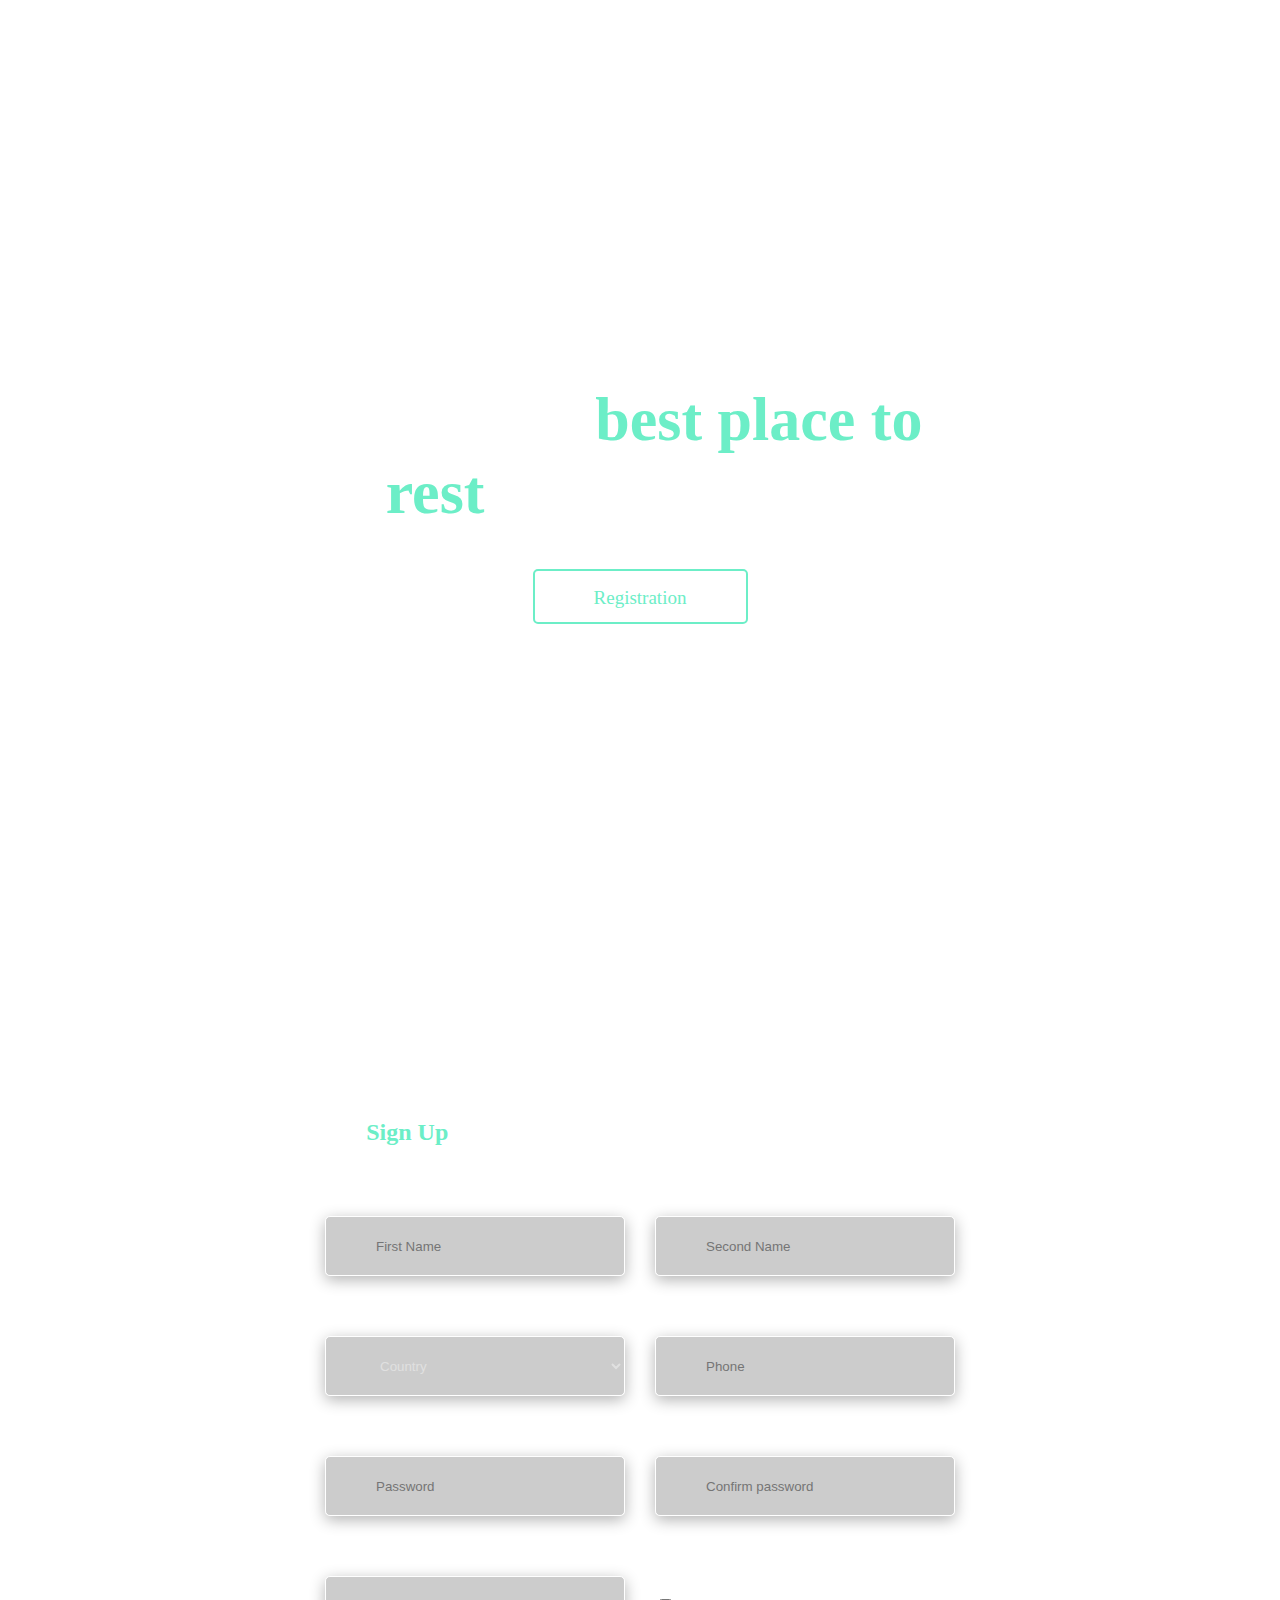
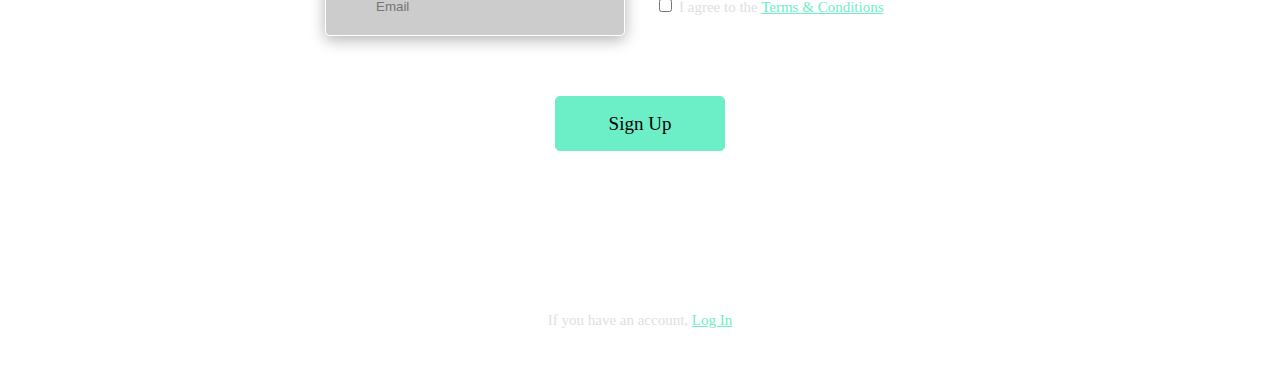
==== commit 05418087: "ver.3 - JS" ====
--- a/index.html
+++ b/index.html
@@ -17,11 +17,12 @@
       <div class="container__registr">
         <h1 class="registr__title">Find the <span class="span">best place to rest </span>while traveling</h1>
         <div class="registr__button-box">
-        <button data-modal-open class="registr__button" type="button">Registration</button>
+        <button data-modal-open class="registr__button" type="submit">
+          <a class="registr__link" href="#form">Registration</a></button>
         </div>
       </div>
     </section>
-    <section class="section__form">
+    <section class="section__form" id="form">
       <div class="container__form">
         <h2 class="form__title"><span class="span">Sign Up</span> and find the best place to rest while traveling</h2>
         <div class="form__box">
@@ -29,16 +30,16 @@
           <ul class="list form__list">
             <li class="item form__first-name">
               <label class="form__label" for="input-firstName"></label>
-              <input class="form__input" type="text" placeholder="First Name" id="input-firstName" name="title" />
+              <input class="form__input" type="text" placeholder="First Name" id="input-firstName" name="title" minlength="2"/>
             </li>
             <li class="item form__second-name">
               <label class="form__label" for="input-secondName"></label>
-              <input class="form__input" type="text" placeholder="Second Name" id="input-secondName" name="title" />
+              <input class="form__input" type="text" placeholder="Second Name" id="input-secondName" name="title" minlength="2"/>
             </li>
             <li class="item form__select">
               <label class="form__label" for="input-select"></label>
-              <select class="form__input select" id="input-select" size="1" name="category">
-                <option class="select__option main">Country</option>
+              <select class="form__input select" id="input-select" size="1" name="category" required>
+                <option class="select__option" hidden>Country</option>
                 <option class="select__option">Afghanistan</option>
                 <option class="select__option">Albania</option>
                 <option class="select__option">Algeria</option>
@@ -47,11 +48,11 @@
             </li>
             <li class="item form__tel">
               <label class="form__label" for="input-tel"></label>
-              <input class="form__input" type="tel" placeholder="Phone" id="input-tel" name="tel" />
+              <input class="form__input" type="tel" placeholder="Phone" id="input-tel" name="tel" required pattern="^[ 0-9]+$"/>
             </li>
             <li class="item form__pass">
               <label class="form__label" for="input-password"></label>
-              <input class="form__input" type="password" placeholder="Password" id="input-password" name="password" />
+              <input class="form__input" type="password" placeholder="Password" id="input-password" name="password" required/>
             </li>
             <li class="item form__pass-confirm">
               <label class="form__label" for="input-confirmPassword"></label>
@@ -61,11 +62,12 @@
                 placeholder="Confirm password"
                 id="input-confirmPassword"
                 name="password"
+                required
               />
             </li>
             <li class="item form__email">
               <label class="form__label" for="input-email"></label>
-              <input class="form__input" type="email" placeholder="Phone" id="input-email" name="email" />
+              <input class="form__input" type="email" placeholder="Email" id="input-email" name="email" pattern="[a-z0-9._%+-]+@[a-z0-9.-]+\.[a-z]{2,4}$" />
             </li>
             <li class="item form__checkbox">
               <input class="form__input-checkbox" type="checkbox" id="input-checkbox" name="checkbox" />
@@ -84,12 +86,7 @@
         </p>
       </div>
     </section>
-<div class="container">
-  <div class="box"></div>
-  <div class="box"></div>
-  <div class="box"></div>
-</div>
-
-
+    <script src="https://ajax.googleapis.com/ajax/libs/jquery/2.2.0/jquery.min.js"></script>
+    <script src="./js/scroll.js"></script>
   </body>
 </html>
--- a/css/main.min.css
+++ b/css/main.min.css
@@ -1,2 +1,2 @@
-html{box-sizing:border-box}*,*::before,*::after{box-sizing:inherit}button{cursor:pointer}img{display:block;max-width:100%;height:auto}.link{text-decoration:none}.list{list-style:none}@font-face{font-family:Rubik-Light;src:url(../../fonts/Rubik-Light.ttf)}@font-face{font-family:Rubik-Medium;src:url(../../fonts/Rubik-Medium.ttf)}.span{color:#6ceec7}.registr__title{color:#fff;font-family:Rubik-Medium;font-style:normal;font-size:30px;line-height:36px;text-align:center}@media screen and (min-width: 576px){.registr__title{font-size:62px;line-height:73px}}.registr__button{color:#6ceec7;font-family:Rubik-Medium;font-style:normal;font-size:16px;line-height:19px;text-align:center}@media screen and (min-width: 576px){.registr__button{font-size:19px;line-height:23px}}.form__title{color:#fff;font-family:Rubik-Medium;font-style:normal;font-size:19px;line-height:23px;text-align:center}@media screen and (min-width: 576px){.form__title{font-size:24px;line-height:28px}}.form__input{color:#e0e0e0}.form__button{color:#000;font-family:Rubik-Medium;font-style:normal;font-size:19px;line-height:23px;text-align:center}.text{color:#e0e0e0;font-family:Rubik-Light;font-style:normal;font-size:15px;line-height:18px;text-align:center}.section__registr{background-image:url(/img/img-bgs/bg-1.jpg);background-size:cover;height:100vh;padding-top:240px;padding-bottom:215px;padding-left:20px;padding-right:20px;margin:0px}@media screen and (min-width: 576px){.section__registr{padding-top:285px;padding-bottom:285px}}.registr__title{margin-top:0;margin-bottom:20px;margin-left:5px;margin-right:5px}@media screen and (min-width: 576px){.registr__title{margin-bottom:40px;max-width:650px;margin-right:auto;margin-left:auto}}.registr__title::before{display:block;content:"";background-size:cover;background-image:url(/img/logo.svg);width:120px;height:30px;margin:auto;margin-bottom:20px}@media screen and (min-width: 576px){.registr__title::before{width:190px;height:50px;margin-bottom:40px}}.registr__button-box{display:flex;justify-content:center}.registr__button{background-color:inherit;padding-top:15px;padding-bottom:15px;width:100%;justify-content:center;border:2px solid #6ceec7;box-sizing:border-box;border-radius:5px;transition-property:background-color, color;transition-duration:300ms;transition-timing-function:cubic-bezier(0.4, 0, 0.2, 1)}@media screen and (min-width: 576px){.registr__button{width:215px;height:55px}}.registr__button:hover,.registr__button:focus{background-color:#6ceec7;color:#000;transition-property:background-color, color;transition-duration:300ms;transition-timing-function:cubic-bezier(0.4, 0, 0.2, 1)}.section__form{background-image:url(/img/img-bgs/bg-2.jpg);background-size:cover;padding-top:100px;padding-bottom:80px;padding-left:15px;padding-right:15px;margin:0px}@media screen and (min-width: 576px){.section__form{padding-top:210px;padding-bottom:15px}}.form__title{margin:0;margin-bottom:30px}@media screen and (min-width: 576px){.form__title{margin-bottom:40px}}@media screen and (min-width: 576px){.form__box{min-width:546px;max-width:630px;margin:auto}}.form__list{margin:0;padding:0}@media screen and (min-width: 576px){.form__list{display:flex;justify-content:space-between;flex-wrap:wrap;align-items:center}}.item{margin-top:30px;margin-bottom:30px}@media screen and (min-width: 576px){.item{flex-basis:calc(100% / 2 - 15px)}}.form__input{background:rgba(0,0,0,0.2);border:1px solid #ffffff;border-radius:5px;box-shadow:0px 4px 15px rgba(0,0,0,0.3);width:100%;height:60px;padding-left:50px}.form__input:hover{border-color:#6ceec7}.form__input::placeholder{text-overflow:ellipsis}.select__option{background-color:#fff;color:#5e5e5e}.form__button-box{display:flex;justify-content:center;margin-top:50px;margin-bottom:60px}@media screen and (min-width: 576px){.form__button-box{margin-top:30px;margin-bottom:160px}}.form__button{width:100%;background:#6ceec7;border-radius:5px;padding-top:15px;padding-bottom:15px;border:1px solid #6ceec7;border-radius:5px;transition-property:background-color, color;transition-duration:300ms;transition-timing-function:cubic-bezier(0.4, 0, 0.2, 1)}@media screen and (min-width: 576px){.form__button{width:170px;height:55px}}.form__button:hover,.form__button:focus{background-color:inherit;color:#6ceec7;border:1px solid #6ceec7;border-radius:5px;transition-property:background-color, color;transition-duration:300ms;transition-timing-function:cubic-bezier(0.4, 0, 0.2, 1)}.footer-text{margin:0;padding:0}.link{color:#6ceec7;text-decoration:underline}.link:active{color:#6ceec7}.form__first-name::before{display:block;content:"";background-size:contain;width:20px;height:20px;position:absolute;margin-top:20px;margin-left:15px;background-image:url(/img/icons/first-name_icon.svg)}.form__second-name::before{display:block;content:"";background-size:contain;width:20px;height:20px;position:absolute;margin-top:20px;margin-left:15px;background-image:url(/img/icons/second-name_icon.svg)}.form__select::before{display:block;content:"";background-size:contain;width:20px;height:20px;position:absolute;margin-top:20px;margin-left:15px;background-image:url(/img/icons/country_icon.svg)}.form__tel::before{display:block;content:"";background-size:contain;width:20px;height:20px;position:absolute;margin-top:20px;margin-left:15px;background-image:url(/img/icons/phone_icon.svg)}.form__pass::before{display:block;content:"";background-size:contain;width:20px;height:20px;position:absolute;margin-top:20px;margin-left:15px;background-image:url(/img/icons/password_icon.svg)}.form__pass-confirm::before{display:block;content:"";background-size:contain;width:20px;height:20px;position:absolute;margin-top:20px;margin-left:15px;background-image:url(/img/icons/confirm-password_icon.svg)}.form__email::before{display:block;content:"";background-size:contain;width:20px;height:20px;position:absolute;margin-top:20px;margin-left:15px;background-image:url(/img/icons/email_icon.svg)}
+html{box-sizing:border-box}*,*::before,*::after{box-sizing:inherit}button{cursor:pointer}img{display:block;max-width:100%;height:auto}.link{text-decoration:none}.list{list-style:none}@font-face{font-family:Rubik-Light;src:url(../../fonts/Rubik-Light.ttf)}@font-face{font-family:Rubik-Medium;src:url(../../fonts/Rubik-Medium.ttf)}.span{color:#6ceec7}.registr__title{color:#fff;font-family:Rubik-Medium;font-style:normal;font-size:30px;line-height:36px;text-align:center}@media screen and (min-width: 576px){.registr__title{font-size:62px;line-height:73px}}.registr__button{color:#6ceec7;font-family:Rubik-Medium;font-style:normal;font-size:16px;line-height:19px;text-align:center}@media screen and (min-width: 576px){.registr__button{font-size:19px;line-height:23px}}.form__title{color:#fff;font-family:Rubik-Medium;font-style:normal;font-size:19px;line-height:23px;text-align:center}@media screen and (min-width: 576px){.form__title{font-size:24px;line-height:28px}}.form__input{color:#e0e0e0}.form__button{color:#000;font-family:Rubik-Medium;font-style:normal;font-size:19px;line-height:23px;text-align:center}.text{color:#e0e0e0;font-family:Rubik-Light;font-style:normal;font-size:15px;line-height:18px;text-align:center}.section__registr{background-image:url(/img/img-bgs/bg-1.jpg);background-size:cover;height:100vh;padding-top:240px;padding-bottom:215px;padding-left:20px;padding-right:20px;margin:0px}@media screen and (min-width: 576px){.section__registr{padding-top:285px;padding-bottom:285px}}.registr__title{margin-top:0;margin-bottom:20px;margin-left:5px;margin-right:5px}@media screen and (min-width: 576px){.registr__title{margin-bottom:40px;max-width:650px;margin-right:auto;margin-left:auto}}.registr__title::before{display:block;content:"";background-size:cover;background-image:url(/img/logo.svg);width:120px;height:30px;margin:auto;margin-bottom:20px}@media screen and (min-width: 576px){.registr__title::before{width:190px;height:50px;margin-bottom:40px}}.registr__button-box{display:flex;justify-content:center}.registr__button{background-color:inherit;padding-top:15px;padding-bottom:15px;width:100%;justify-content:center;border:2px solid #6ceec7;box-sizing:border-box;border-radius:5px;transition-property:background-color, color;transition-duration:300ms;transition-timing-function:cubic-bezier(0.4, 0, 0.2, 1)}@media screen and (min-width: 576px){.registr__button{width:215px;height:55px}}.registr__button:hover,.registr__button:focus{background-color:#6ceec7;color:#000;transition-property:background-color, color;transition-duration:300ms;transition-timing-function:cubic-bezier(0.4, 0, 0.2, 1)}.registr__link{text-decoration:none;color:inherit}.section__form{background-image:url(/img/img-bgs/bg-2.jpg);background-size:cover;padding-top:100px;padding-bottom:80px;padding-left:15px;padding-right:15px;margin:0px}@media screen and (min-width: 576px){.section__form{padding-top:210px;padding-bottom:15px}}.form__title{margin:0;margin-bottom:30px}@media screen and (min-width: 576px){.form__title{margin-bottom:40px}}@media screen and (min-width: 576px){.form__box{min-width:546px;max-width:630px;margin:auto}}.form__list{margin:0;padding:0}@media screen and (min-width: 576px){.form__list{display:flex;justify-content:space-between;flex-wrap:wrap;align-items:center}}.item{margin-top:30px;margin-bottom:30px}@media screen and (min-width: 576px){.item{flex-basis:calc(100% / 2 - 15px)}}.form__input{background:rgba(0,0,0,0.2);border:1px solid #ffffff;border-radius:5px;box-shadow:0px 4px 15px rgba(0,0,0,0.3);width:100%;height:60px;padding-left:50px}.form__input:focus{outline:none}.form__input:hover{border-color:#6ceec7}.form__input::placeholder{text-overflow:ellipsis}.select__option{background-color:#fff;color:#5e5e5e}.form__button-box{display:flex;justify-content:center;margin-top:50px;margin-bottom:60px}@media screen and (min-width: 576px){.form__button-box{margin-top:30px;margin-bottom:160px}}.form__button{width:100%;background:#6ceec7;border-radius:5px;padding-top:15px;padding-bottom:15px;border:1px solid #6ceec7;border-radius:5px;transition-property:background-color, color;transition-duration:300ms;transition-timing-function:cubic-bezier(0.4, 0, 0.2, 1)}@media screen and (min-width: 576px){.form__button{width:170px;height:55px}}.form__button:hover,.form__button:focus{background-color:inherit;color:#6ceec7;border:1px solid #6ceec7;border-radius:5px;transition-property:background-color, color;transition-duration:300ms;transition-timing-function:cubic-bezier(0.4, 0, 0.2, 1)}.footer-text{margin:0;padding:0}.link{color:#6ceec7;text-decoration:underline}.link:active{color:#6ceec7}.form__first-name::before{display:block;content:"";background-size:contain;width:20px;height:20px;position:absolute;margin-top:20px;margin-left:15px;background-image:url(/img/icons/first-name_icon.svg)}.form__second-name::before{display:block;content:"";background-size:contain;width:20px;height:20px;position:absolute;margin-top:20px;margin-left:15px;background-image:url(/img/icons/second-name_icon.svg)}.form__select::before{display:block;content:"";background-size:contain;width:20px;height:20px;position:absolute;margin-top:20px;margin-left:15px;background-image:url(/img/icons/country_icon.svg)}.form__tel::before{display:block;content:"";background-size:contain;width:20px;height:20px;position:absolute;margin-top:20px;margin-left:15px;background-image:url(/img/icons/phone_icon.svg)}.form__pass::before{display:block;content:"";background-size:contain;width:20px;height:20px;position:absolute;margin-top:20px;margin-left:15px;background-image:url(/img/icons/password_icon.svg)}.form__pass-confirm::before{display:block;content:"";background-size:contain;width:20px;height:20px;position:absolute;margin-top:20px;margin-left:15px;background-image:url(/img/icons/confirm-password_icon.svg)}.form__email::before{display:block;content:"";background-size:contain;width:20px;height:20px;position:absolute;margin-top:20px;margin-left:15px;background-image:url(/img/icons/email_icon.svg)}
 /*# sourceMappingURL=main.min.css.map */